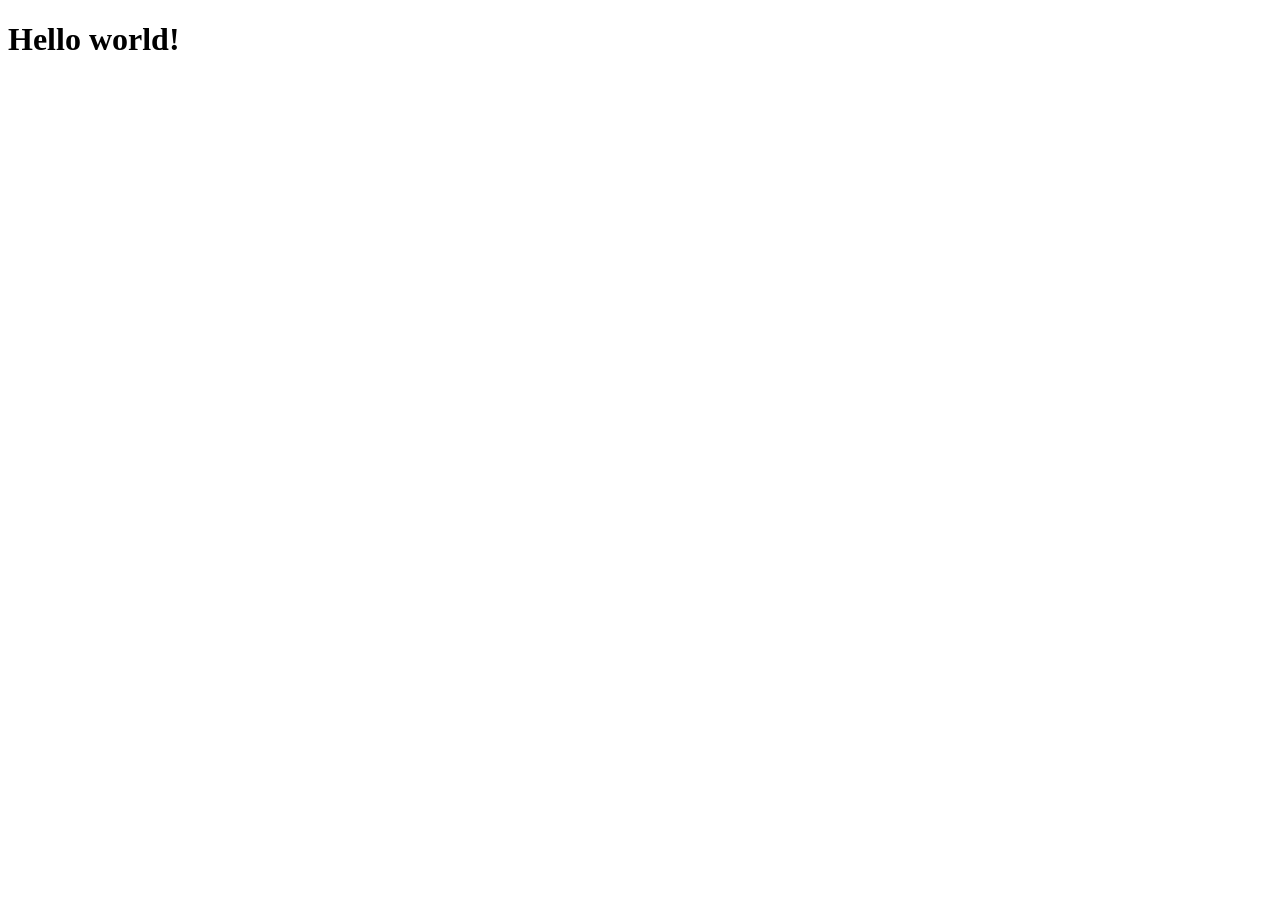
==== src/main/resources/templates/hello.html @ 53a40443 "mvcconfig und secure" ====
<!DOCTYPE html>
<html xmlns="http://www.w3.org/1999/xhtml" xmlns:th="https://www.thymeleaf.org">
    <head>
        <title>Hello World!</title>
    </head>
    <body>
        <h1>Hello world!</h1>
    </body>
</html>
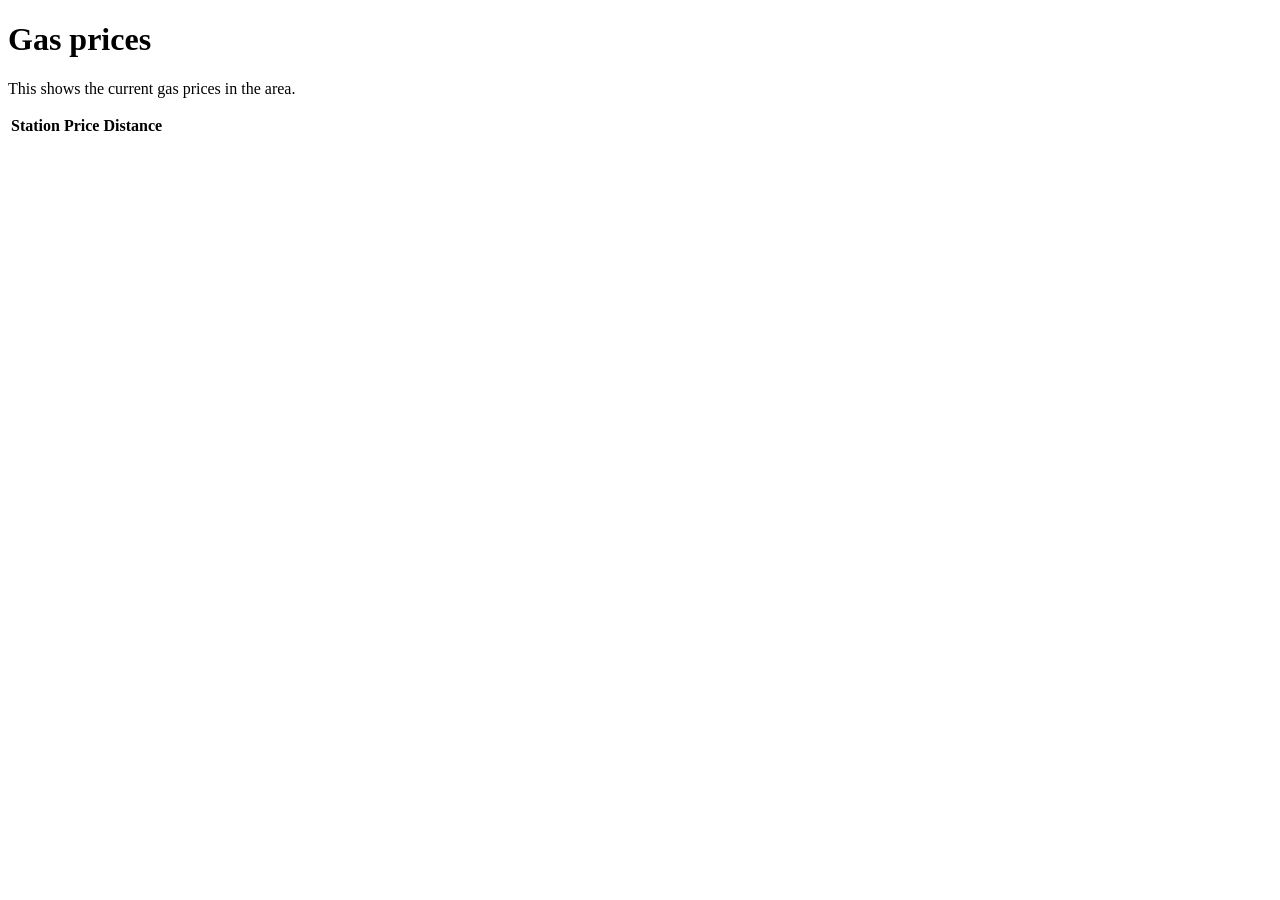
==== commit 511e1103: "java script function to fetch gas price data and update the table" ====
--- a/src/main/resources/templates/hello.html
+++ b/src/main/resources/templates/hello.html
@@ -1,9 +1,27 @@
 <!DOCTYPE html>
 <html xmlns="http://www.w3.org/1999/xhtml" xmlns:th="https://www.thymeleaf.org">
     <head>
-        <title>Hello World!</title>
+        <title>Gas prices</title>
+        <meta charset="UTF-8" />
+        <link rel="stylesheet" href="/css/style.css" />
     </head>
     <body>
-        <h1>Hello world!</h1>
+        <h1>Gas prices</h1>
+        <p>This shows the current gas prices in the area.</p>
+        
+
+        <table id="gasTable">
+            <thead>
+            <tr>
+                <th>Station</th>
+                <th>Price</th>
+                <th>Distance</th>
+            </tr>
+            </thead>
+            <tbody id="gasTableBody">
+            </tbody>
+       </table>
+
+       <script src="/js/hello.js"></script>
     </body>
 </html>
